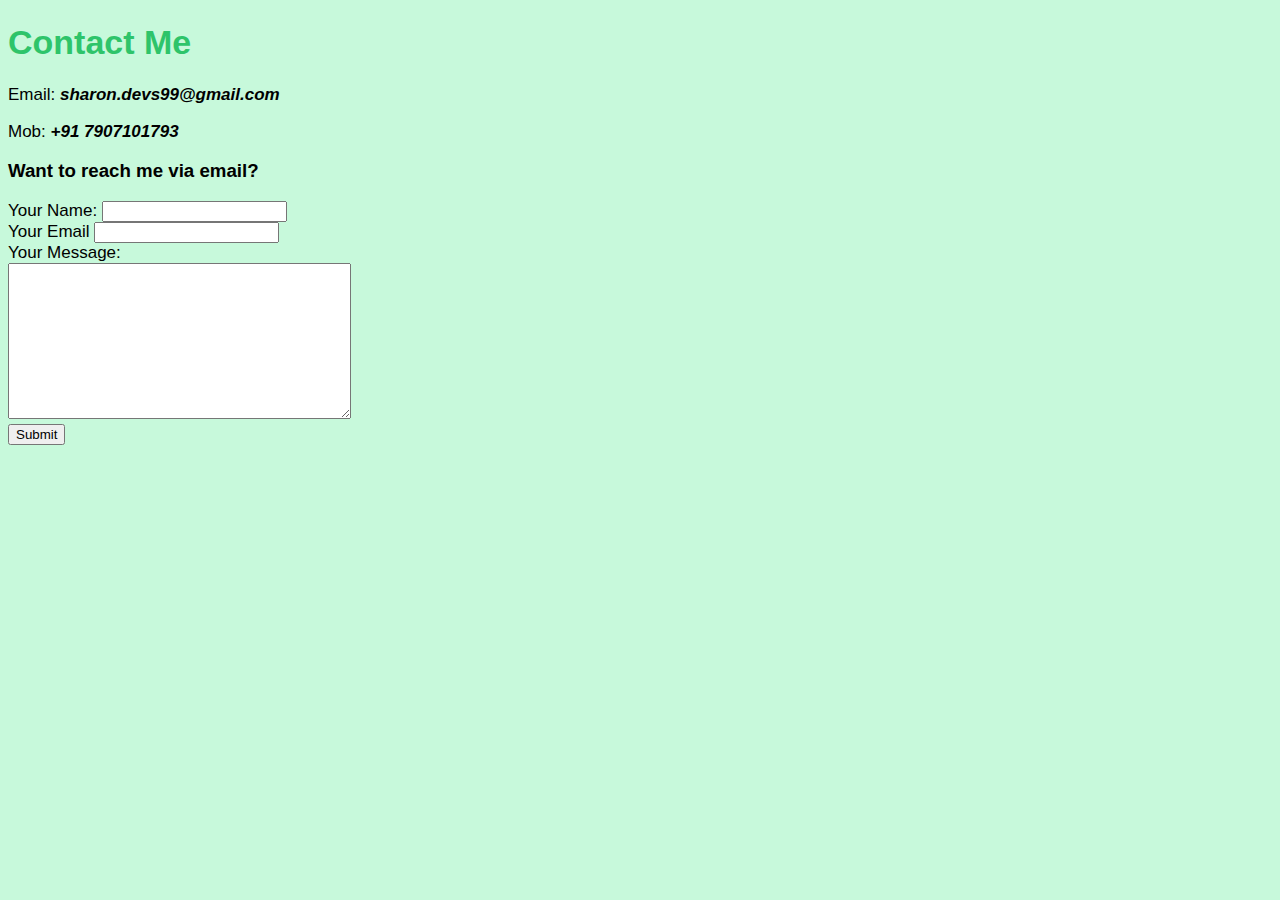
==== contact_me.html @ 65de85d3 "added initial commit" ====
<!DOCTYPE html>
<html lang="en">

    <head>
        <meta charset="UTF-8">
        <meta http-equiv="X-UA-Compatible" content="IE=edge">
        <meta name="viewport" content="width=device-width, initial-scale=1.0">
        <link rel="stylesheet" href="css/styles.css">
        <title>My Contact</title>
    </head>

    <body>
        <h1>Contact Me</h1>
        <p>Email: <strong><em>sharon.devs99@gmail.com</em></strong></p>
        <p>Mob: <strong><em>+91 7907101793</em></strong></p>
        <p style="font-size: 110%;"><strong>Want to reach me via email? </strong>
        <p>
        <form action="mailto:sharon.devs99@gmail.com" enctype="text/plain" method="post">
            <label>Your Name:</label>
            <input type="text" name="yourName"><br>
            <label>Your Email</label>
            <input type="email" name="yourEmail"><br>
            <label>Your Message: </label><br>
            <textarea name="message" rows="10" cols="40" name="yourMessage"></textarea><br>
            <input type="submit">
        </form>
    </body>

</html>
---- css/styles.css ----
/******TAG SELECTORS********/

hr {
  border-style: none;
  width: 8%;
  border-top: 5px dotted grey;
}
body {
  background-color: #c7f9db;
  font-family: Helvetica, sans-serif;
  font-size: 17px;
}
h1{
    color: #2ec46a;
}
h2{
    color: #2ec46a;
}
h3{
    color: #2ec46a;
}
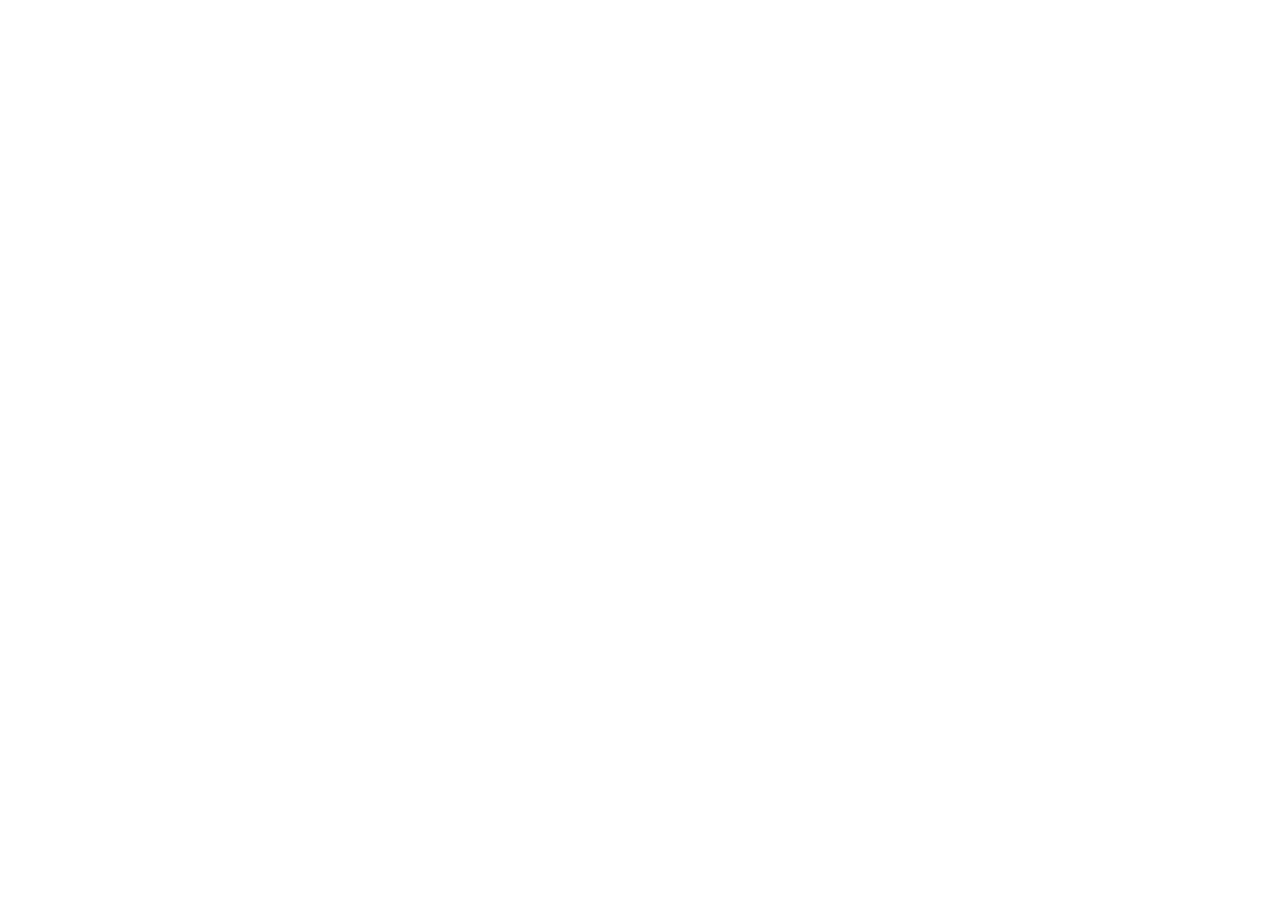
==== commit c44c7f02: "profile page update" ====
--- a/contact_me.html
+++ b/contact_me.html
@@ -10,7 +10,7 @@
     </head>
 
     <body>
-        <h1>Contact Me</h1>
+        <!--<h1>Contact Me</h1>
         <p>Email: <strong><em>sharon.devs99@gmail.com</em></strong></p>
         <p>Mob: <strong><em>+91 7907101793</em></strong></p>
         <p style="font-size: 110%;"><strong>Want to reach me via email? </strong>
@@ -23,7 +23,8 @@
             <label>Your Message: </label><br>
             <textarea name="message" rows="10" cols="40" name="yourMessage"></textarea><br>
             <input type="submit">
-        </form>
+        </form>-->
+
     </body>
 
 </html>--- a/css/styles.css
+++ b/css/styles.css
@@ -1,21 +1,145 @@
-/******TAG SELECTORS********/
+body {
+  color: #40514E;
+  margin: 0;
+  text-align: center;
+  font-family: 'Merriweather', serif;
+}
+
+h1 {
+  color: #66BFBF;
+  font-size: 5.625rem;
+  margin: 50px auto 0 auto;
+  font-family: 'Sacramento', cursive;
+}
+
+h2 {
+  color: #66BFBF;
+  font-family: 'Montserrat', sans-serif;
+  font-size: 2.5rem;
+  font-weight: normal;
+  padding-bottom: 10px;
+}
+
+h3 {
+  color: #11999E;
+  font-family: 'Montserrat', sans-serif;
+}
+
+p {
+  line-height: 2;
+}
 
 hr {
-  border-style: none;
-  width: 8%;
-  border-top: 5px dotted grey;
+  border: dotted #EAF6F6 6px;
+  border-bottom: none;
+  width: 4%;
+  margin: 100px auto;
 }
-body {
-  background-color: #c7f9db;
-  font-family: Helvetica, sans-serif;
-  font-size: 17px;
+
+a{
+  color: #11999E;
+  font-family: 'Montserrat', sans-serif;
+  margin: 10px 20px;
+  text-decoration: none;
 }
-h1{
-    color: #2ec46a;
+
+a:hover {
+  color: #EAF6F6;
 }
-h2{
-    color: #2ec46a;
+
+.top-container {
+  background-color: #E4F9F5;
+  position: relative;
+  padding-top: 100px;
 }
-h3{
-    color: #2ec46a;
-}+
+.middle-container {
+  margin: 100px 0;
+}
+
+.bottom-container {
+  background-color: #66BFBF;
+  padding: 50px 0 20px;
+}
+
+.skill-row {
+  width: 50%;
+  margin: 100px auto 100px auto;
+  text-align: left;
+}
+
+.pro {
+  text-decoration: underline;
+}
+
+.intro {
+  width: 30%;
+  margin: auto;
+}
+
+.contact-message {
+  width: 40%;
+  margin: 40px auto 60px;
+}
+
+.copyright {
+  color: #EAF6F6;
+  font-size: 0.75rem;
+  padding: 20px 0;
+}
+
+.top-cloud {
+  position: absolute;
+  right: 300px;
+  top: 40px;
+}
+
+.bottom-cloud {
+  position: absolute;
+  left: 250px;
+  bottom: 300px;
+}
+
+.profile-img {
+  width: 15%;
+  
+  
+}
+.code-img {
+  width: 22%;
+  float: left;
+  margin-right: 30px;
+}
+
+.chilli-img {
+  width: 25%;
+  float: right;
+  margin-left: 30px;
+}
+
+.btn {
+  background: #11cdd4;
+  background-image: -webkit-linear-gradient(top, #11cdd4, #11999e);
+  background-image: -moz-linear-gradient(top, #11cdd4, #11999e);
+  background-image: -ms-linear-gradient(top, #11cdd4, #11999e);
+  background-image: -o-linear-gradient(top, #11cdd4, #11999e);
+  background-image: linear-gradient(to bottom, #11cdd4, #11999e);
+  -webkit-border-radius: 8;
+  -moz-border-radius: 8;
+  border-radius: 8px;
+  font-family: 'Montserrat', sans-serif;
+  color: #ffffff;
+  font-size: 20px;
+  padding: 10px 20px 10px 20px;
+  text-decoration: none;
+}
+
+.btn:hover {
+  background: #30e3cb;
+  background-image: -webkit-linear-gradient(top, #30e3cb, #2bc4ad);
+  background-image: -moz-linear-gradient(top, #30e3cb, #2bc4ad);
+  background-image: -ms-linear-gradient(top, #30e3cb, #2bc4ad);
+  background-image: -o-linear-gradient(top, #30e3cb, #2bc4ad);
+  background-image: linear-gradient(to bottom, #30e3cb, #2bc4ad);
+  text-decoration: none;
+}
